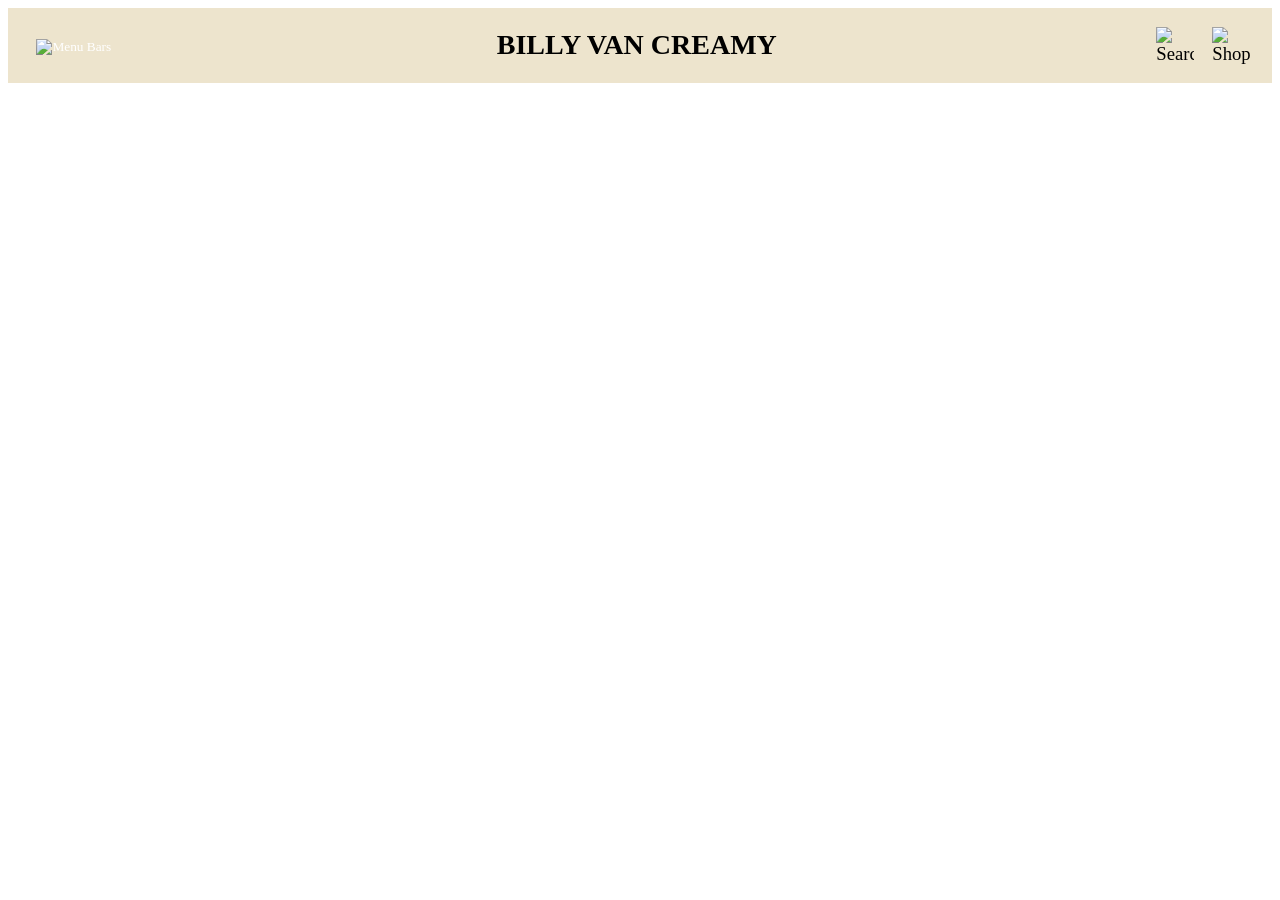
==== pages/about.html @ 9b57d2a0 "Subnav bar, about page" ====
<!DOCTYPE html>
<html>
<head>
    <meta charset="UTF-8" />
    <title>Home Page</title>
    <link rel="stylesheet" href="/styles/main.css" />
</head>
<body>
    <header> 
        <nav> 
            <div class="subnav">
                <button class="subnavbtn">
                    <img src="/assets/menu_bars.svg" alt="Menu Bars" />
                </button>
                <div class="subnav-content">
                    <a href="/index.html">Home</a>
                    <a href="/pages/about.html">About</a>
                    <a href="#">Menu</a>
                    <a href="#">Events</a>
                    <a href="#">Locations</a>
                    <a href="#">Shop</a>
                    <a href="#">FAQ</a>
                    <a href="#">Contact</a>
                </div>
            </div>
            <h1> BILLY VAN CREAMY  </h1>
            <div class="search-cart">
                <img src="/assets/search.svg" alt="Search" />
                <img src="/assets/cart.svg" alt="Shopping Cart" />
            </div>
        </nav>
    </header>
---- styles/main.css ----
:root {
    font-size: 14pt;
}

nav {
    overflow: hidden;
    height: 4rem;
    padding-left: 1.2rem;
    padding-right: 1.2rem;
    display: flex;
    justify-content: space-between;
    align-items: center;
    background-color: #EDE4CD;
}

nav img {
    height: 2rem;
    width: 2rem;
}

.search-cart {
    display: flex;
    gap: 1rem;
}

.homeimage {
    position: relative;
    font-size: 3rem;
    height: 30rem;
    overflow-y: hidden;
}

.heading-overlay {
    position: absolute;
    top: 15%;
    left: 20%;
}

.heading-image {
    width: 100%;
    object-fit: cover;
    transform: translateY(-10rem);
}

.subnav {
    float: left;
}

.subnav .subnavbtn {
    border: none;
    outline: none;
    color: white;
    background-color: inherit;
    font-family: inherit;
    margin: 0;
    height: 100%;
}

.navbar a:hover, .subnav:hover .subnavbtn {
    background-color: #8A9F7B;
}

.subnav-content {
    font-size: 1.5rem;
    display: none;
    position: absolute;
    left: 0;
    background-color: #8A9F7B;
    width: 100%;
    z-index: 1;
    height: 2.75rem;
}

.subnav-content a {
    float: left;
    color: white;
    text-decoration: none;
    display: flex;
    align-items: center;
    padding-left: 1.2rem;
    padding-right: 1.2rem;
    justify-content: space-between;
    height: 100%;
    background-color: #8A9F7B;
}

.subnav-content a:hover {
    background-color: #eee;
    color: black;
    display: flex;
    align-items: center;
}

.subnav:hover .subnav-content {
    display: flex;
}
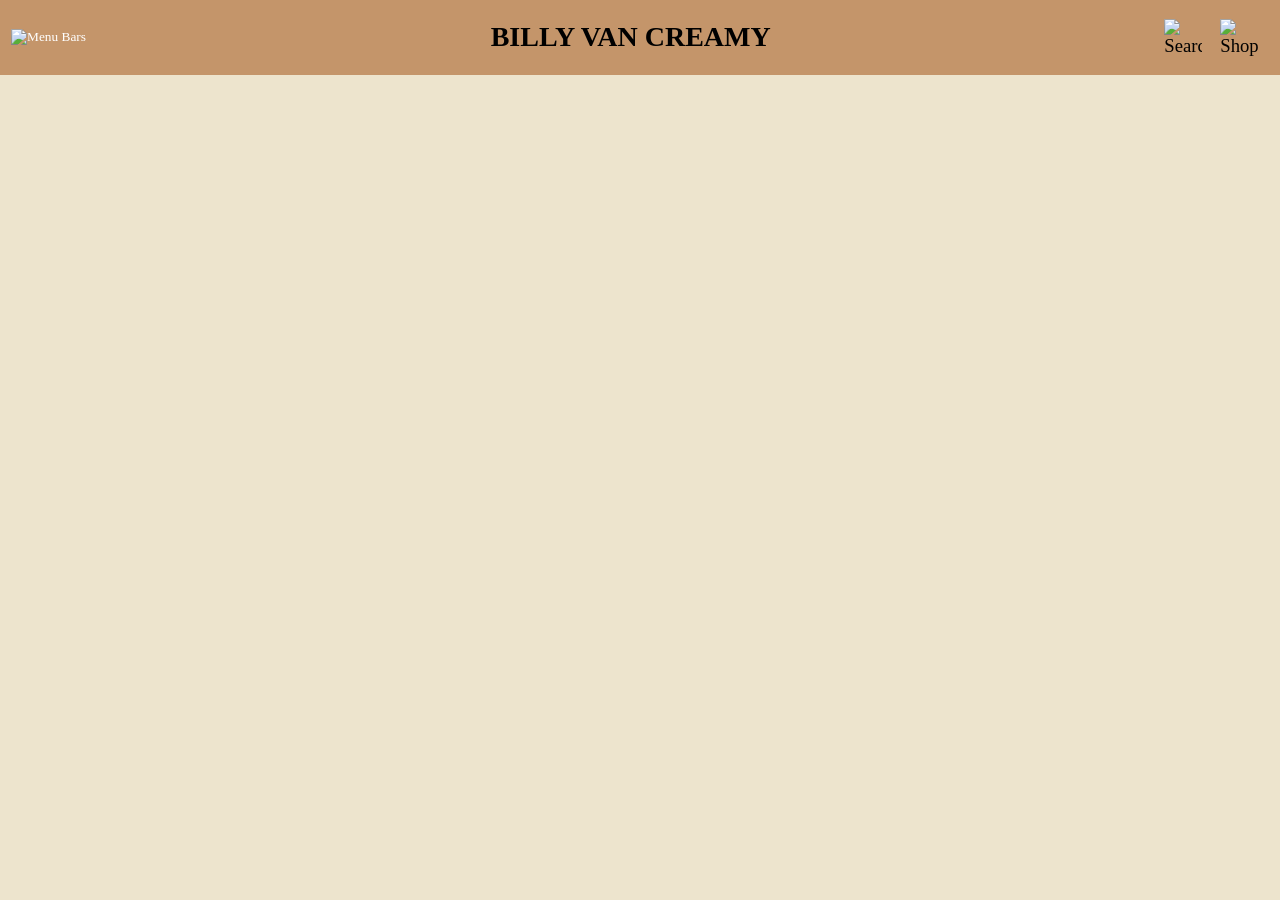
==== commit e5a07501: "added the cart function to all other pages and ensured the badge also appeared on the other pages" ====
--- a/pages/about.html
+++ b/pages/about.html
@@ -15,18 +15,34 @@
                 <div class="subnav-content">
                     <a href="/index.html">Home</a>
                     <a href="/pages/about.html">About</a>
-                    <a href="#">Menu</a>
-                    <a href="#">Events</a>
-                    <a href="#">Locations</a>
-                    <a href="#">Shop</a>
-                    <a href="#">FAQ</a>
-                    <a href="#">Contact</a>
+                    <a href="/pages/menu.html">Menu</a>
+                    <a href="/pages/events.html">Events</a>
+                    <a href="/pages/locations.html">Locations</a>
+                    <a href="/pages/shop.html">Shop</a>
+                    <a href="/pages/faq.html">FAQ</a>
+                    <a href="/pages/contact.html">Contact</a>
                 </div>
             </div>
             <h1> BILLY VAN CREAMY  </h1>
             <div class="search-cart">
                 <img src="/assets/search.svg" alt="Search" />
-                <img src="/assets/cart.svg" alt="Shopping Cart" />
+                <div class="cart-icon-wrapper">
+                    <img src="/assets/cart.svg" alt="Shopping Cart" onclick="openDrawer()" style="cursor:pointer;" />
+                    <span id="cart-badge" style="display:none;">0</span>
+                </div>
             </div>
         </nav>
-    </header>+    </header>
+    <div id="cart-drawer" class="cart-drawer">
+    <div class="cart-drawer-header">
+        <h2>Your Cart</h2>
+        <button class="drawer-close" onclick="closeDrawer()">✕</button>
+    </div>
+    <div id="cart-drawer-items" class="cart-drawer-items"></div>
+    <div class="cart-drawer-footer">
+        <a href="/pages/cart.html" class="view-cart-btn">View Cart</a>
+    </div>
+</div>
+<div id="cart-overlay" class="cart-overlay" onclick="closeDrawer()"></div>
+    <script src="/scripts/scripts.js"></script>
+</body>
--- a/styles/main.css
+++ b/styles/main.css
@@ -1,16 +1,21 @@
 :root {
     font-size: 14pt;
+}
+
+body {
+    background-color: #EDE4CD;
+    margin: 0;
+    padding: 0;
 }
 
 nav {
     overflow: hidden;
     height: 4rem;
-    padding-left: 1.2rem;
     padding-right: 1.2rem;
     display: flex;
     justify-content: space-between;
     align-items: center;
-    background-color: #EDE4CD;
+    background-color: #C4956A;
 }
 
 nav img {
@@ -25,25 +30,43 @@
 
 .homeimage {
     position: relative;
+
     font-size: 3rem;
     height: 30rem;
     overflow-y: hidden;
 }
 
 .heading-overlay {
-    position: absolute;
-    top: 15%;
-    left: 20%;
-}
+    color: black;
+    position: absolute;
+    top: 5%;
+    left: 58%;
+    font-size: 8rem;
+}
+
+.heading-overlay2 {
+    color: black;
+    position: absolute;
+    top: 31%;
+    left: 60%;
+    font-size: 8rem;
+}
+
 
 .heading-image {
     width: 100%;
     object-fit: cover;
-    transform: translateY(-10rem);
+    transform: translateY(-18rem);
 }
 
 .subnav {
     float: left;
+}
+
+.subnavbtn {
+    height: 4rem;
+    width: 5.2rem;
+    margin-left: 1.2rem;
 }
 
 .subnav .subnavbtn {
@@ -53,7 +76,11 @@
     background-color: inherit;
     font-family: inherit;
     margin: 0;
-    height: 100%;
+}
+
+.subnavbtn:hover {
+    background-color: #8A9F7B;
+
 }
 
 .navbar a:hover, .subnav:hover .subnavbtn {
@@ -79,9 +106,8 @@
     align-items: center;
     padding-left: 1.2rem;
     padding-right: 1.2rem;
-    justify-content: space-between;
     height: 100%;
-    background-color: #8A9F7B;
+    background-color:  #8A9F7B;
 }
 
 .subnav-content a:hover {
@@ -93,4 +119,382 @@
 
 .subnav:hover .subnav-content {
     display: flex;
+}
+
+.home-container {
+    display: absolute;
+    overflow: hidden;
+    height: 4rem;
+    padding-left: 5rem;
+    padding-right: 5rem;
+    display: flex;
+    justify-content: space-between;
+    align-items: center;
+    background-color: #C4956A;
+    margin-bottom: 2rem;
+}
+
+.home-container a {
+    font-size: 2rem;
+    text-decoration: none;
+    color: #4A5D3A;
+ }
+
+ .content-box {
+    position: relative;
+    overflow: hidden;
+    width: 75rem;
+    height: 27rem;
+    border-radius: 15px;
+    margin: 1.1rem auto;
+ }
+
+ .content-box img {
+    width: 100%;
+    height: 100%;
+    object-fit: cover;
+    display: block;
+}
+
+#mangoes {
+    object-position: center 12%;
+    transform: scale(1.2) translateX(5%);
+}
+
+#serving {
+    object-position: center 20%;
+}
+
+#everyone {
+    transform: scale(1.2) translateX(-8%);
+    object-position: -10% 50%;
+}
+
+#hazel {
+    object-position: center 90%;
+    transform: scaleX(-1);
+}
+
+#pour {
+    object-position: -10% 0%;
+}
+
+#mangoes-title {
+    position: absolute;
+    color: white;
+    text-align: right;
+    top: 30%;
+    left: 40%;
+    font-size: 3rem;
+}
+
+#serving-title {
+    position: absolute;
+    color: white;
+    text-align: left;
+    top: 30%;
+    left: 10%;
+    font-size: 3rem;
+}
+
+#serving-button {
+    background-color: #C4956A;
+    color: #3C2A1A;
+    font-size: 1rem;
+    line-height: 1.5rem;
+    width: 10rem;
+    height: 5rem;
+    border: none;
+    cursor: pointer;
+    position: absolute;
+    top: 65%;
+    left: 30%;
+    transform: translateX(-50%);
+    border-radius: 10px;
+    transition: all 0.3s ease-in-out;
+}
+
+#serving-button:hover {
+    background-color: #8A9F7B;
+}
+
+#everyone-title {
+    position: absolute;
+    color: white;
+    text-align: right;
+    top: 20%;
+    left: 70%;
+    font-size: 3rem;
+}
+
+#everyone-button {
+    background-color: #C4956A;
+    color: #3C2A1A;
+    font-size: 1rem;
+    line-height: 1.5rem;
+    width: 10rem;
+    height: 3rem;
+    border: none;
+    cursor: pointer;
+    position: absolute;
+    top: 55%;
+    left: 90%;
+    transform: translateX(-50%);
+    border-radius: 10px;
+    transition: all 0.3s ease-in-out;
+}
+
+#everyone-button:hover {
+    background-color: #8A9F7B;
+}
+
+#hazel-title {
+    position: absolute;
+    color: white;
+    text-align: left;
+    top: 30%;
+    left: 5%;
+    font-size: 3rem;
+}
+
+#pour-title {
+    position: absolute;
+    color: white;
+    text-align: right;
+    top: 10%;
+    left: 57%;
+    font-size: 3rem;
+}
+
+.story-scoop {
+    background-color: #8A9F7B;
+    padding-bottom: 2rem;
+}
+
+.story-scoop h1 {
+ font-size: 3rem;
+}
+
+.story-scoop p {
+ font-size: 1.5rem;
+}
+
+.footer-column {
+  float: left;
+  padding-left: 3rem;
+  padding-right: 3rem;
+  box-sizing: border-box;
+}
+
+.story-scoop:after {
+  content: "";
+  display: table;
+  clear: both;
+}
+
+#c1 {
+    width: 60%;
+}
+
+#c2 {
+    width: 40%;
+}
+
+.input-button {
+    background-color: #EDE4CD;
+    color: #8A7C69;
+    border: none;
+    margin: 0.2rem auto;
+    width: 80%;
+    height: 3rem;
+    text-align: left;
+    padding-left: 1rem;
+}
+
+.submit-button {
+    background-color: #3C2A1A;
+    color: #EDE4CD;
+    border: none;
+    margin: 0.5rem auto;
+    width: 80%;
+    height: 3rem;
+    text-align: center;
+}
+
+footer {
+    background-color: #C4956A;
+    color: #3C2A1A;
+    padding: 1rem 1.5rem;
+    text-align: left;
+}
+
+#cr {
+    height: 1rem;
+    width: 1rem;
+    margin-left: 1rem;
+}
+
+.footer-bottom {
+    display: flex;
+    gap: 1rem;
+    align-items: center;
+    margin-right: 1rem;
+}
+
+.footicon {
+    color: #3C2A1A;
+    height: 2.5rem;
+    width: 2.5rem;
+}
+
+#copyright {
+    margin-left: auto;
+}
+
+.cart-icon-wrapper {
+    position: relative;
+    display: inline-flex;
+}
+
+#cart-badge {
+    position: absolute;
+    top: -6px;
+    right: -6px;
+    background: #3C2A1A;
+    color: white;
+    font-size: 0.65rem;
+    font-weight: 700;
+    width: 18px;
+    height: 18px;
+    border-radius: 50%;
+    display: flex;
+    align-items: center;
+    justify-content: center;
+}
+
+.cart-drawer {
+    position: fixed;
+    top: 0;
+    right: -400px;
+    width: 380px;
+    height: 100vh;
+    background: #FAF6EE;
+    z-index: 2000;
+    display: flex;
+    flex-direction: column;
+    transition: right 0.3s ease;
+    padding: 1.5rem;
+    box-sizing: border-box;
+}
+
+.cart-drawer.open {
+    right: 0;
+}
+
+.cart-drawer-header {
+    display: flex;
+    justify-content: space-between;
+    align-items: center;
+    margin-bottom: 1.5rem;
+}
+
+.cart-drawer-header h2 {
+    color: #4A5D3A;
+    margin: 0;
+}
+
+.drawer-close {
+    background: none;
+    border: none;
+    font-size: 1.2rem;
+    cursor: pointer;
+    color: #9BA083;
+}
+
+.cart-drawer-items {
+    flex: 1;
+    overflow-y: auto;
+    display: flex;
+    flex-direction: column;
+    gap: 12px;
+}
+
+.drawer-item {
+    display: flex;
+    gap: 12px;
+    align-items: center;
+    background: white;
+    border-radius: 8px;
+    padding: 10px;
+    border: 1px solid #e0e0e0;
+}
+
+.drawer-item img {
+    width: 56px;
+    height: 56px;
+    object-fit: cover;
+    border-radius: 6px;
+}
+
+.drawer-item-info {
+    flex: 1;
+}
+
+.drawer-item-title {
+    font-size: 0.9rem;
+    font-weight: 600;
+    color: #3C2A1A;
+}
+
+.drawer-item-sub {
+    font-size: 0.75rem;
+    color: #9BA083;
+    margin-top: 2px;
+}
+
+.drawer-item-price {
+    font-size: 0.9rem;
+    font-weight: 700;
+    color: #4A5D3A;
+}
+
+.cart-drawer-footer {
+    margin-top: 1.5rem;
+    border-top: 1px solid #e0e0e0;
+    padding-top: 1rem;
+}
+
+.view-cart-btn {
+    display: block;
+    text-align: center;
+    background: #3C2A1A;
+    color: white;
+    padding: 12px;
+    border-radius: 10px;
+    font-weight: 700;
+    text-decoration: none;
+    letter-spacing: 0.05rem;
+}
+
+.view-cart-btn:hover {
+    background: #C4956A;
+}
+
+.cart-overlay {
+    position: fixed;
+    inset: 0;
+    background: rgba(0,0,0,0.4);
+    z-index: 1999;
+    display: none;
+}
+
+.cart-overlay.open {
+    display: block;
+}
+
+.drawer-empty {
+    color: #9BA083;
+    font-size: 0.9rem;
+    text-align: center;
+    margin-top: 2rem;
 }
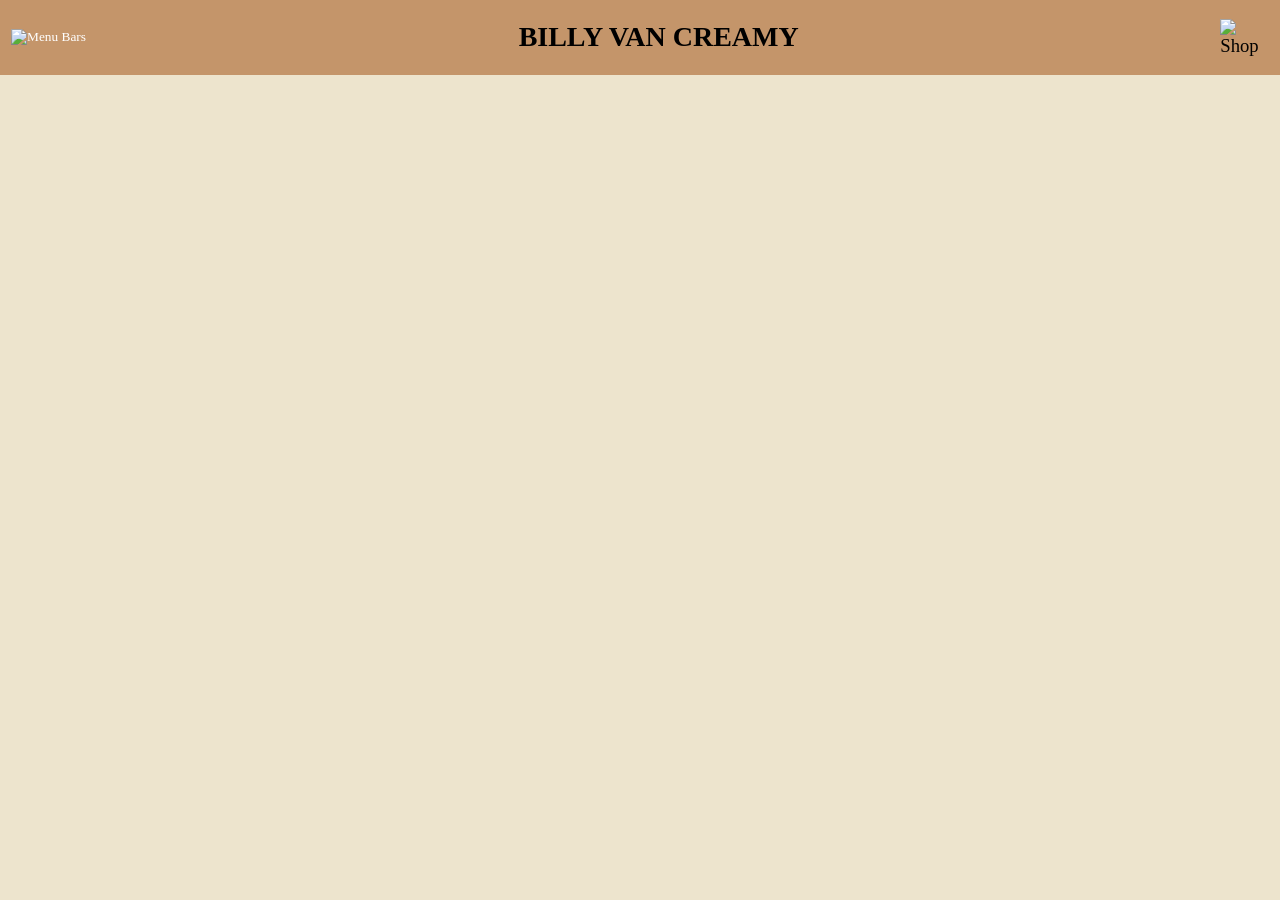
==== commit 68e27878: "removed search icon as not relevant, fixed layout of story/scoop on main page" ====
--- a/pages/about.html
+++ b/pages/about.html
@@ -4,6 +4,8 @@
     <meta charset="UTF-8" />
     <title>Home Page</title>
     <link rel="stylesheet" href="/styles/main.css" />
+    <link rel="stylesheet" href="/styles/colors.css" />
+    <link rel="stylesheet" href="/styles/typography.css" />
 </head>
 <body>
     <header> 
@@ -25,7 +27,6 @@
             </div>
             <h1> BILLY VAN CREAMY  </h1>
             <div class="search-cart">
-                <img src="/assets/search.svg" alt="Search" />
                 <div class="cart-icon-wrapper">
                     <img src="/assets/cart.svg" alt="Shopping Cart" onclick="openDrawer()" style="cursor:pointer;" />
                     <span id="cart-badge" style="display:none;">0</span>
--- a/styles/main.css
+++ b/styles/main.css
@@ -3,7 +3,7 @@
 }
 
 body {
-    background-color: #EDE4CD;
+    background-color: var(--color-background);
     margin: 0;
     padding: 0;
 }
@@ -15,7 +15,7 @@
     display: flex;
     justify-content: space-between;
     align-items: center;
-    background-color: #C4956A;
+    background-color: var(--color-brown-light);
 }
 
 nav img {
@@ -130,14 +130,14 @@
     display: flex;
     justify-content: space-between;
     align-items: center;
-    background-color: #C4956A;
+    background-color: var(--color-brown-light);
     margin-bottom: 2rem;
 }
 
 .home-container a {
     font-size: 2rem;
     text-decoration: none;
-    color: #4A5D3A;
+    color: var(--color-green-dark);
  }
 
  .content-box {
@@ -198,8 +198,8 @@
 }
 
 #serving-button {
-    background-color: #C4956A;
-    color: #3C2A1A;
+    background-color: var(--color-brown-light);
+    color: var(--color-brown-dark);
     font-size: 1rem;
     line-height: 1.5rem;
     width: 10rem;
@@ -228,8 +228,8 @@
 }
 
 #everyone-button {
-    background-color: #C4956A;
-    color: #3C2A1A;
+    background-color: var(--color-brown-light);
+    color: var(--color-brown-dark);
     font-size: 1rem;
     line-height: 1.5rem;
     width: 10rem;
@@ -268,62 +268,103 @@
 
 .story-scoop {
     background-color: #8A9F7B;
-    padding-bottom: 2rem;
+    padding: 3rem 4rem;
+    display: flex;
+    gap: 0;
+    align-items: flex-start;
 }
 
 .story-scoop h1 {
- font-size: 3rem;
+    font-size: 2.5rem;
+    margin: 0 0 1rem 0;
+    font-family: 'Shrimp';
+    color: var(--color-green-dark);
 }
 
 .story-scoop p {
- font-size: 1.5rem;
+    font-size: 1rem;
+    line-height: 1.6;
+    margin: 0;
+    font-family: 'Hedvig';
 }
 
 .footer-column {
-  float: left;
-  padding-left: 3rem;
-  padding-right: 3rem;
-  box-sizing: border-box;
-}
-
-.story-scoop:after {
-  content: "";
-  display: table;
-  clear: both;
+    display: flex;
+    flex-direction: column;
+    gap: 1rem;
+    box-sizing: border-box;
 }
 
 #c1 {
-    width: 60%;
+    flex: 1.5;
+    padding-right: 4rem;
 }
 
 #c2 {
-    width: 40%;
+    flex: 1;
+    padding-left: 4rem;
+    display: flex;
+    flex-direction: column;
+    gap: 1rem;
 }
 
 .input-button {
-    background-color: #EDE4CD;
-    color: #8A7C69;
+    background: var(--color-background);
     border: none;
-    margin: 0.2rem auto;
-    width: 80%;
-    height: 3rem;
-    text-align: left;
-    padding-left: 1rem;
+    border-radius: 8px;
+    padding: 10px 14px;
+    font-size: 1rem;
+    font-family: 'Shrimp', sans-serif;
+    color: var(--color-brown-dark);
+    width: 100%;
+    box-sizing: border-box;
+}
+
+.input-button::placeholder {
+    color: var(--color-brown-dark);
+    opacity: 0.7;
 }
 
 .submit-button {
-    background-color: #3C2A1A;
-    color: #EDE4CD;
+    background: var(--color-brown-dark);
+    color: white;
     border: none;
-    margin: 0.5rem auto;
-    width: 80%;
-    height: 3rem;
-    text-align: center;
+    border-radius: 8px;
+    padding: 12px;
+    font-size: 1rem;
+    font-weight: 700;
+    font-family: 'Shrimp', sans-serif;
+    cursor: pointer;
+    width: 100%;
+}
+
+.submit-button:hover {
+    background: var(--color-brown-light);
+}
+
+.input-group {
+    display: flex;
+    flex-direction: column;
+    gap: 4px;
+    width: 100%;
+}
+
+.input-group label {
+    font-size: 0.85rem;
+    color: var(--color-brown-dark);
+    font-weight: 600;
+}
+
+.scoop-form {
+    display: flex;
+    flex-direction: column;
+    gap: 0.75rem;
+    width: 100%;
 }
 
 footer {
-    background-color: #C4956A;
-    color: #3C2A1A;
+    background-color: var(--color-brown-light);
+    color: var(--color-brown-dark);
     padding: 1rem 1.5rem;
     text-align: left;
 }
@@ -341,12 +382,6 @@
     margin-right: 1rem;
 }
 
-.footicon {
-    color: #3C2A1A;
-    height: 2.5rem;
-    width: 2.5rem;
-}
-
 #copyright {
     margin-left: auto;
 }
@@ -360,7 +395,7 @@
     position: absolute;
     top: -6px;
     right: -6px;
-    background: #3C2A1A;
+    background: var(--color-brown-dark);
     color: white;
     font-size: 0.65rem;
     font-weight: 700;
@@ -399,7 +434,7 @@
 }
 
 .cart-drawer-header h2 {
-    color: #4A5D3A;
+    color: var(--color-green-dark);
     margin: 0;
 }
 
@@ -408,7 +443,7 @@
     border: none;
     font-size: 1.2rem;
     cursor: pointer;
-    color: #9BA083;
+    color: var(--color-green-light);
 }
 
 .cart-drawer-items {
@@ -443,19 +478,19 @@
 .drawer-item-title {
     font-size: 0.9rem;
     font-weight: 600;
-    color: #3C2A1A;
+    color: var(--color-brown-dark);
 }
 
 .drawer-item-sub {
     font-size: 0.75rem;
-    color: #9BA083;
+    color: var(--color-green-light);
     margin-top: 2px;
 }
 
 .drawer-item-price {
     font-size: 0.9rem;
     font-weight: 700;
-    color: #4A5D3A;
+    color: var(--color-green-dark);
 }
 
 .cart-drawer-footer {
@@ -467,7 +502,7 @@
 .view-cart-btn {
     display: block;
     text-align: center;
-    background: #3C2A1A;
+    background: var(--color-brown-dark);
     color: white;
     padding: 12px;
     border-radius: 10px;
@@ -477,7 +512,7 @@
 }
 
 .view-cart-btn:hover {
-    background: #C4956A;
+    background: var(--color-brown-light);
 }
 
 .cart-overlay {
@@ -493,7 +528,7 @@
 }
 
 .drawer-empty {
-    color: #9BA083;
+    color: var(--color-green-light);
     font-size: 0.9rem;
     text-align: center;
     margin-top: 2rem;
--- a/styles/colors.css
+++ b/styles/colors.css
@@ -0,0 +1,9 @@
+:root {
+    --color-green-dark: #4A5D3A;
+    --color-green-light: #9BA083;
+    --color-brown-dark: #3C2A1A;
+    --color-brown-light: #C4956A;
+    --color-background: #EDE4CD;
+    --color-brown-light-light: #716250;
+    --color-button-background: #CFC5AF;
+}
--- a/styles/typography.css
+++ b/styles/typography.css
@@ -0,0 +1,13 @@
+@font-face {
+    font-family: 'Shrimp';
+    src: url('/fonts/shrimp.ttf') format('truetype');
+    font-weight: normal;
+    font-style: normal;
+}
+
+@font-face {
+    font-family: 'Hedvig';
+    src: url('/fonts/hedvig.ttf') format('truetype');
+    font-weight: normal;
+    font-style: normal;
+}
